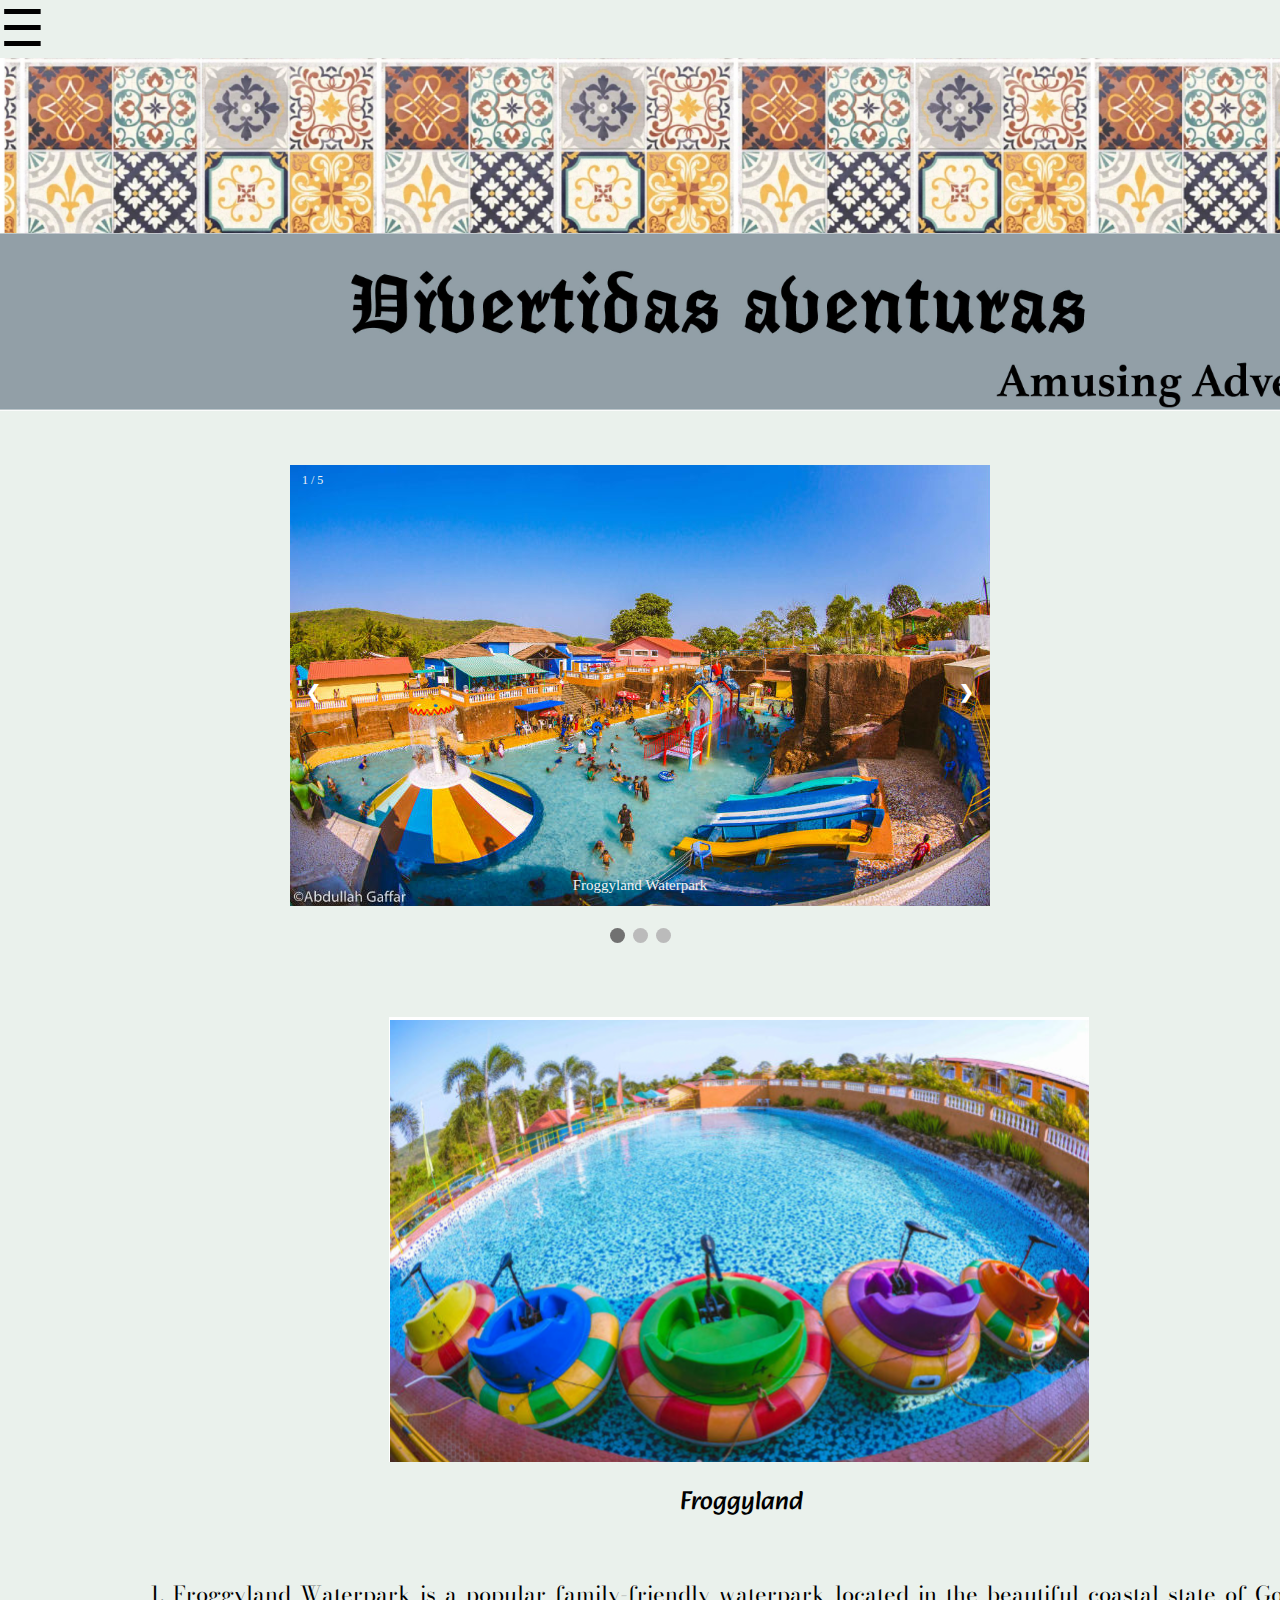
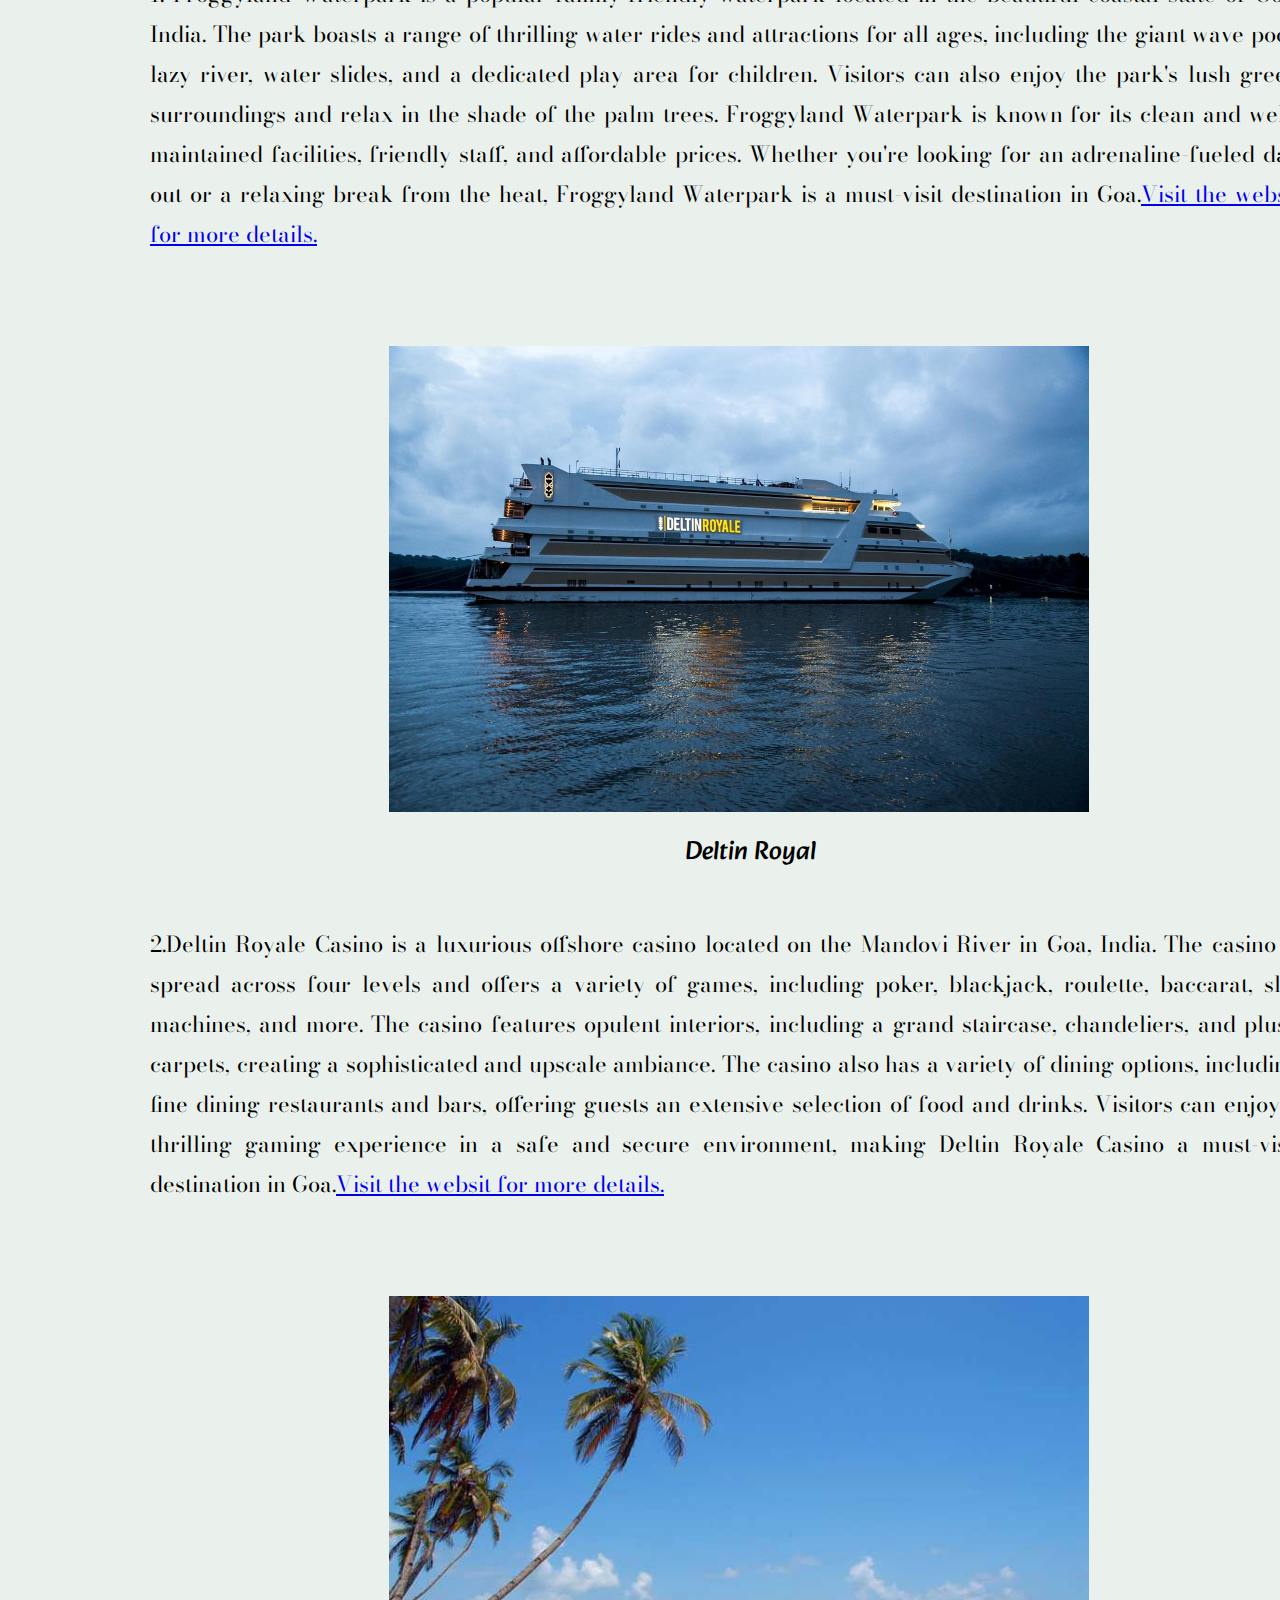
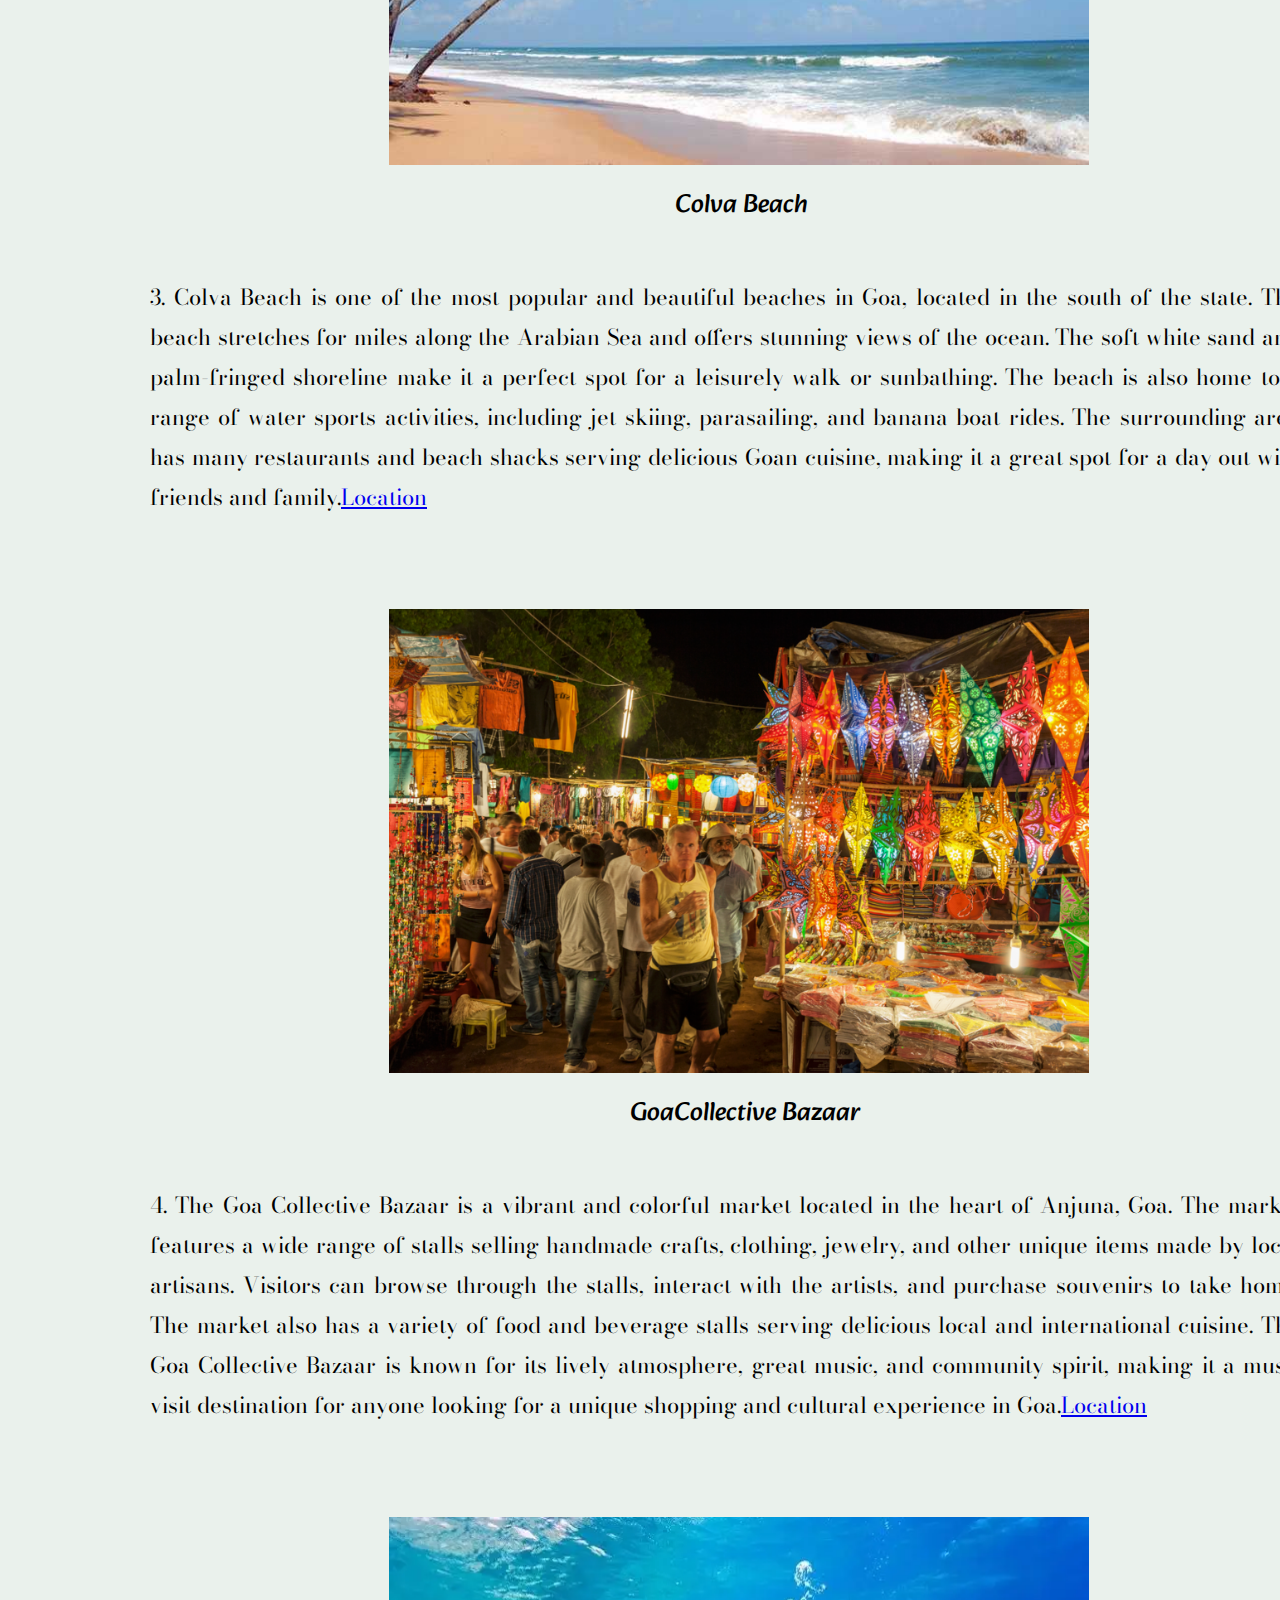
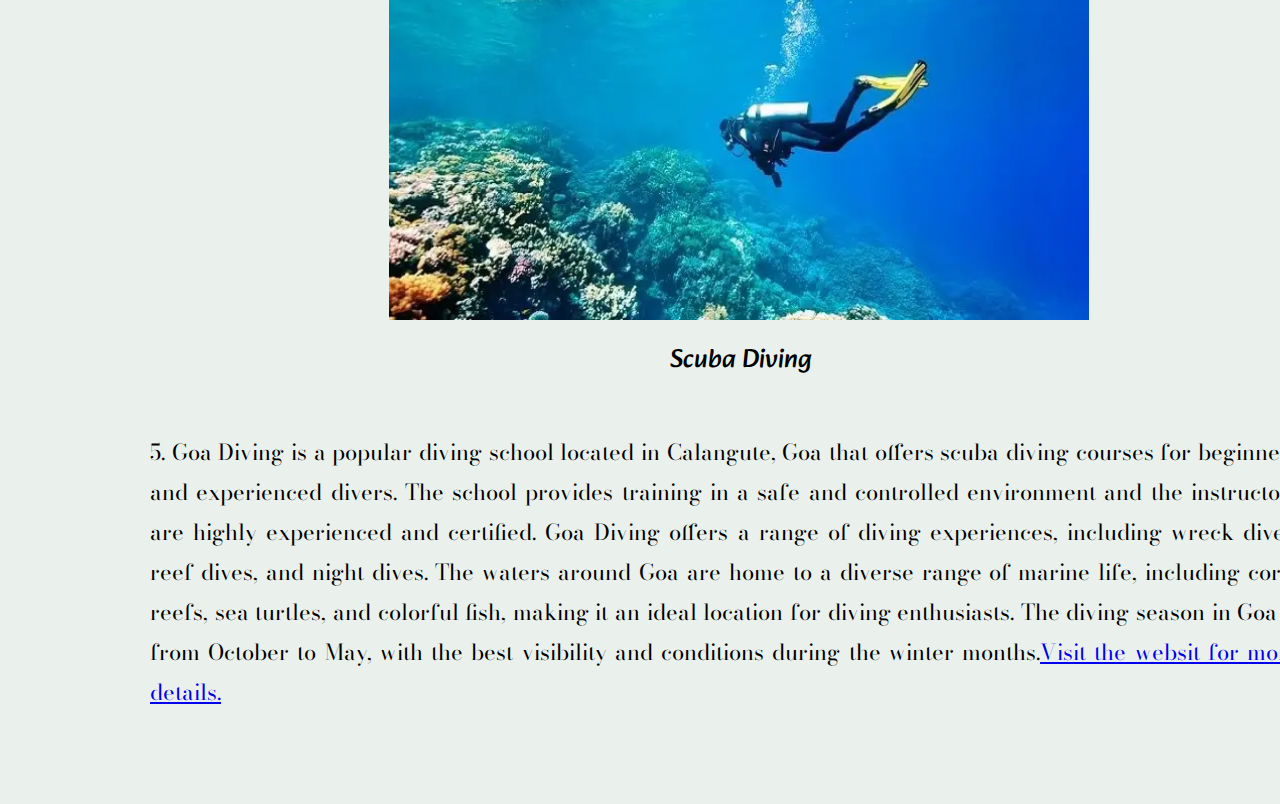
==== amusing.html @ f06e4fd4 "my first commit" ====
<!DOCTYPE html>
<html>
    <head>
        <title>Accommodations</title>

        <link rel="preconnect" href="https://fonts.googleapis.com"> 
        <link rel="preconnect" href="https://fonts.gstatic.com" crossorigin> 
        <link href="https://fonts.googleapis.com/css2?family=Open+Sans&display=swap" rel="stylesheet">
        
        <link rel="preconnect" href="https://fonts.googleapis.com"> 
        <link rel="preconnect" href="https://fonts.gstatic.com" crossorigin> 
        <link href="https://fonts.googleapis.com/css2?family=Bodoni+Moda&display=swap" rel="stylesheet">

        <link rel="preconnect" href="https://fonts.googleapis.com"> 
        <link rel="preconnect" href="https://fonts.gstatic.com" crossorigin> 
        <link href="https://fonts.googleapis.com/css2?family=Cinzel:wght@500&display=swap" rel="stylesheet">

        <link rel="preconnect" href="https://fonts.googleapis.com">
        <link rel="preconnect" href="https://fonts.gstatic.com" crossorigin>
        <link href="https://fonts.googleapis.com/css2?family=Alkatra&display=swap" rel="stylesheet">

        <style>
            body {
            margin-left: 0px;
            margin-right: 0px;
            margin-top: 0px;
            margin: 0px;
            background-color: rgb(234, 241, 236);
        }

        .sidenav {
            height: 100%;
            width: 0;
            position: fixed;
            z-index: 1;
            top: 0;
            left: 0;
            background-color: #111;
            overflow-x: hidden;
            transition: 0.5s;
            padding-top: 60px;
        }

        .sidenav a {
            padding: 8px 8px 8px 32px;
            text-decoration: none;
            font-size: 25px;
            color: #818181;
            display: block;
            transition: 0.3s;
            font-family: 'Open Sans', sans-serif;
            font-size: 25px;
        }

        .sidenav a:hover {
            color: #f1f1f1;
        }

        .sidenav .closebtn {
            position: absolute;
            top: 0;
            right: 25px;
            font-size: 36px;
            margin-left: 50px;
        }

        @media screen and (max-height: 450px) {
        .sidenav {padding-top: 15px;}
        .sidenav a {font-size: 18px;}
        }

        * {box-sizing:border-box}

        .slideshow-container {
        max-width: 700px;
        position: relative;
        margin: auto;
        margin-top: 50px;
        }

        .mySlides {
        display: none;
        }

        .prev, .next {
        cursor: pointer;
        position: absolute;
        top: 50%;
        width: auto;
        margin-top: -22px;
        padding: 16px;
        color: white;
        font-weight: bold;
        font-size: 18px;
        transition: 0.6s ease;
        border-radius: 0 3px 3px 0;
        user-select: none;
        }

        .next {
        right: 0;
        border-radius: 3px 0 0 3px;
        }

        .prev:hover, .next:hover {
        background-color: rgba(0,0,0,0.8);
        }

        .text {
        color: #f2f2f2;
        font-size: 15px;
        padding: 8px 12px;
        position: absolute;
        bottom: 8px;
        width: 100%;
        text-align: center;
        }

        .numbertext {
        color: #f2f2f2;
        font-size: 12px;
        padding: 8px 12px;
        position: absolute;
        top: 0;
        }

        .dot {
        cursor: pointer;
        height: 15px;
        width: 15px;
        margin: 0 2px;
        background-color: #bbb;
        border-radius: 50%;
        display: inline-block;
        transition: background-color 0.6s ease;
        }

        .active, .dot:hover {
        background-color: #717171;
        }

        .fade {
        animation-name: fade;
        animation-duration: 1.5s;
        }

        @keyframes fade {
        from {opacity: .4} 
        to {opacity: 1}
        }

        .first-image {
            width: 700px;
            margin-left: 389px;
            margin-top: 70px;
        }

        .info-1 {
            margin-top: 50px;
            font-family: 'Bodoni Moda', serif;
            font-size: 22px;
            padding-left: 150px;
            text-align: justify;
            width: 1300px;
            line-height: 40px;
        }

        .second-image {
            width: 700px;
            margin-left: 389px;
            margin-top: 70px;
        }

        .info-2 {
            margin-top: 50px;
            font-family: 'Bodoni Moda', serif;
            font-size: 22px;
            padding-left: 150px;
            text-align: justify;
            width: 1300px;
            line-height: 40px;
        }

        .third-image {
            width: 700px;
            margin-left: 389px;
            margin-top: 70px;
        }

        .info-3 {
            margin-top: 50px;
            font-family: 'Bodoni Moda', serif;
            font-size: 22px;
            padding-left: 150px;
            text-align: justify;
            width: 1300px;
            line-height: 40px;
        }

        .fourth-image {
            width: 700px;
            margin-left: 389px;
            margin-top: 70px;
        }

        .info-4 {
            margin-top: 50px;
            font-family: 'Bodoni Moda', serif;
            font-size: 22px;
            padding-left: 150px;
            text-align: justify;
            width: 1300px;
            line-height: 40px;
        }

        .fifth-image {
            width: 700px;
            margin-left: 389px;
            margin-top: 70px;
        }

        .info-5 {
            margin-top: 50px;
            font-family: 'Bodoni Moda', serif;
            font-size: 22px;
            padding-left: 150px;
            text-align: justify;
            width: 1300px;
            line-height: 40px;
            padding-bottom: 70px;
        }


        .heading1{
            margin-top: 15px;
            font-family:'Alkatra',cursive;
            font-size: 26px;
            padding-left: 680px;
            text-align: justify;
            width: 1300px;
        
        }
        .heading2{
        margin-top: 15px;
            font-family:'Alkatra',cursive;
            font-size: 26px;
            padding-left: 685px;
            text-align: justify;
            width: 1300px;
        
       }
       
        .heading3{
            margin-top: 15px;
            font-family:'Alkatra',cursive;
            font-size: 26px;
            padding-left: 675px;
            text-align: justify;
            width: 1300px;
        
        }
        .heading4{
            margin-top: 15px;
            font-family:'Alkatra',cursive;
            font-size: 26px;
            padding-left: 630px;
            text-align: justify;
            width: 1300px;
         
       
        }
        .heading5 {
            margin-top: 15px;
            font-family:'Alkatra',cursive;
            font-size: 26px;
            padding-left: 670px;
            text-align: justify;
            width: 1300px;
        }

        a.link1:hover,
        a.link2:hover,
        a.link3:hover,
        a.link4:hover,
        a.link5:hover {
            color: green;
        }

        #myBtn {
            display: none; /* Hidden by default */
            position: fixed; /* Fixed/sticky position */
            bottom: 20px; /* Place the button at the bottom of the page */
            right: 30px; /* Place the button 30px from the right */
            z-index: 99; /* Make sure it does not overlap */
            border: none; /* Remove borders */
            outline: none; /* Remove outline */
            background-color: rgb(100, 61, 61); /* Set a background color */
            color: white; /* Text color */
            cursor: pointer; /* Add a mouse pointer on hover */
            padding: 15px; /* Some padding */
            border-radius: 10px; /* Rounded corners */
            font-size: 18px; /* Increase font size */
}


        </style>

    </head>


    <body>
        <div id="mySidenav" class="sidenav">
            <a href="javascript:void(0)" class="closebtn" onclick="closeNav()">&times;</a>
            <a href="index.html">Home</a>
            <a href="cuisine.html">Cuisine</a>
            <a href="amusing.html">Amusing Adventures</a>
            <a href="visit.html">Places to visit</a>
            <a href="accommodation.html">Accommodation</a>
          </div>
          
          <span style="font-size:50px;cursor:pointer" onclick="openNav()">&#9776;</span>

          <img src="image/amusing-main.jpg" class="intro-image" width="1470">

          <div class="slideshow-container">

            <div class="mySlides fade">
              <div class="numbertext">1 / 5</div>
              <img src="image/froggy.jpg" style="width:100%">
              <div class="text">Froggyland Waterpark</div>
            </div>
          
            <div class="mySlides fade">
              <div class="numbertext">2 / 5</div>
              <img src="image/casino 2.jpg" style="width:100%">
              <div class="text">Deltin Royale</div>
            </div>
          
            <div class="mySlides fade">
              <div class="numbertext">3 / 5</div>
              <img src="image/colva 2.jpg" style="width:100%">
              <div class="text">Colva Beach</div>
            </div>

            <div class="mySlides fade">
                <div class="numbertext">4 / 5</div>
                <img src="image/m2.jpg" style="width:100%">
                <div class="text">The Collective Bazzar</div>
             </div>

            <div class="mySlides fade">
                <div class="numbertext">5 / 5</div>
                <img src="image/snorkeling 2.webp" style="width:100%">
                <div class="text">Suba Diving</div>
            </div>
        
            <a class="prev" onclick="plusSlides(-1)">&#10094;</a>
            <a class="next" onclick="plusSlides(1)">&#10095;</a>
          </div>
          <br>
          
          <div style="text-align:center">
            <span class="dot" onclick="currentSlide(1)"></span> 
            <span class="dot" onclick="currentSlide(2)"></span> 
            <span class="dot" onclick="currentSlide(3)"></span> 
          </div>

          <div class="information">
            <div class="about-postacard">
                <img src="image/froggy2.png" class="first-image">
             
               <p class="heading1">Froggyland</p>
                <p class="info-1">1. Froggyland Waterpark is a popular family-friendly waterpark located in
                    the beautiful coastal state of Goa, India. The park boasts a range of thrilling water rides 
                    and attractions for all ages, including the giant wave pool, lazy river, water slides, and a 
                    dedicated play area for children. Visitors can also enjoy the park's lush green surroundings
                     and relax in the shade of the palm trees. Froggyland Waterpark is known for its clean and well-maintained
                      facilities, friendly staff, and affordable prices. Whether you're looking for an adrenaline-fueled day
                       out or a relaxing break from the heat, Froggyland Waterpark is a must-visit destination in Goa.<a class="link1" href=http://www.froggylandgoa.com>Visit the websit for more details.</a></p>
            </div>

            <div class="about-w">
                <img src="image/casino1.jpg" class="second-image">
                <p class="heading2">Deltin Royal</p>
                <p class="info-2">2.Deltin Royale Casino is a luxurious offshore casino located on the Mandovi River in Goa,
                     India. The casino is spread across four levels and offers a variety of games, including poker, blackjack, 
                     roulette, baccarat, slot machines, and more. The casino features opulent interiors, including a grand staircase, 
                     chandeliers, and plush carpets, creating a sophisticated and upscale ambiance. The casino also has a variety of 
                     dining options, including fine dining restaurants and bars, offering guests an extensive selection of food and drinks. 
                     Visitors can enjoy a thrilling gaming experience in a safe and secure environment, making Deltin Royale Casino a must-visit 
                     destination in Goa.<a class="link2" href=https://www.deltin.com/deltin-royale-casino/>Visit the websit for more details.</a></p>
          </div>

          <div class="about-leela">
            <img src="image/colva 2.jpg" class="third-image">
            <p class="heading3">Colva Beach</p>
            <p class="info-3">3. Colva Beach is one of the most popular and beautiful beaches in Goa, 
                located in the south of the state. The beach stretches for miles along the Arabian Sea 
                and offers stunning views of the ocean. The soft white sand and palm-fringed shoreline 
                make it a perfect spot for a leisurely walk or sunbathing. The beach is also home to a
                 range of water sports activities, including jet skiing, parasailing, and banana boat rides.
                  The surrounding area has many restaurants and beach shacks serving delicious Goan cuisine, 
                  making it a great spot for a day out with friends and family.<a class="link3" href=https://www.google.com/maps/dir/43.6502528,-79.3903104/Colva+Beach/@1.8101625,-89.5324523,3z/data=!3m1!4b1!4m9!4m8!1m1!4e1!1m5!1m1!1s0x3bbfb418862d72a3:0xb5de1b202cad0935!2m2!1d73.9119945!2d15.2805316">Location</a></p>
          </div>

        <div class="about-taj">
            <img src="image/m1.png" class="fourth-image">
            <p class="heading4"> GoaCollective Bazaar</p>
            <p class="info-4">4. The Goa Collective Bazaar is a vibrant and colorful market located in
                 the heart of Anjuna, Goa. The market features a wide range of stalls selling handmade crafts,
                  clothing, jewelry, and other unique items made by local artisans. Visitors can browse through 
                  the stalls, interact with the artists, and purchase souvenirs to take home. The market also 
                  has a variety of food and beverage stalls serving delicious local and international cuisine.
                   The Goa Collective Bazaar is known for its lively atmosphere, great music, and community spirit, 
                   making it a must-visit destination for anyone looking for a unique shopping and cultural experience in Goa.<a class="link4" href=https://www.google.com/maps?client=safari&rls=en&oe=UTF-8&um=1&ie=UTF-8&fb=1&gl=ca&sa=X&geocode=KakLhf3q6b87MQLLxxcZgrH0&daddr=Hilltop,+Vagator,+Goa+403509,+India">Location</a></p>
        </div>

        <div class="about-casa">
            <img src="image/snorkeling1.webp" class="fifth-image">
            <p class="heading5">Scuba Diving</p>
            <p class="info-5">5. Goa Diving is a popular diving school 
                located in Calangute, Goa that offers scuba diving courses 
                for beginners and experienced divers. The school provides 
                training in a safe and controlled environment and the instructors
                 are highly experienced and certified. Goa Diving offers a range of 
                 diving experiences, including wreck dives, reef dives, and night dives. 
                 The waters around Goa are home to a diverse range of marine life, including 
                 coral reefs, sea turtles, and colorful fish, making it an ideal location for diving enthusiasts. 
                 The diving season in Goa is from October to May, with the best visibility and conditions during the winter months.<a class="link5" href=https://goadiving.com/>Visit the websit for more details.</a></p>
          </div>

          <button onclick="topFunction()" id="myBtn" title="Go to top">Top</button>
                    
                    <script>
                    function openNav() {
                      document.getElementById("mySidenav").style.width = "250px";
                    }
                    
                    function closeNav() {
                      document.getElementById("mySidenav").style.width = "0";
                    }

                    let slideIndex = 1;
                    showSlides(slideIndex);

                    // Next/previous controls
                    function plusSlides(n) {
                    showSlides(slideIndex += n);
                    }

                    // Thumbnail image controls
                    function currentSlide(n) {
                    showSlides(slideIndex = n);
                    }

                    function showSlides(n) {
                    let i;
                    let slides = document.getElementsByClassName("mySlides");
                    let dots = document.getElementsByClassName("dot");
                    if (n > slides.length) {slideIndex = 1} 
                    if (n < 1) {slideIndex = slides.length}
                    for (i = 0; i < slides.length; i++) {
                        slides[i].style.display = "none"; 
                    }
                    for (i = 0; i < dots.length; i++) {
                        dots[i].className = dots[i].className.replace(" active", "");
                    }
                    slides[slideIndex-1].style.display = "block"; 
                    dots[slideIndex-1].className += " active";
                    }

                  
                let mybutton = document.getElementById("myBtn");

                // When the user scrolls down 20px from the top of the document, show the button
                window.onscroll = function() {scrollFunction()};

                function scrollFunction() {
                if (document.body.scrollTop > 20 || document.documentElement.scrollTop > 20) {
                    mybutton.style.display = "block";
                } else {
                    mybutton.style.display = "none";
                }
                }
                 // When the user clicks on the button, scroll to the top of the document
                function topFunction() {
                document.body.scrollTop = 0; // For Safari
                document.documentElement.scrollTop = 0; // For Chrome, Firefox, IE and Opera
                }
                    </script>

    </body>
</html>
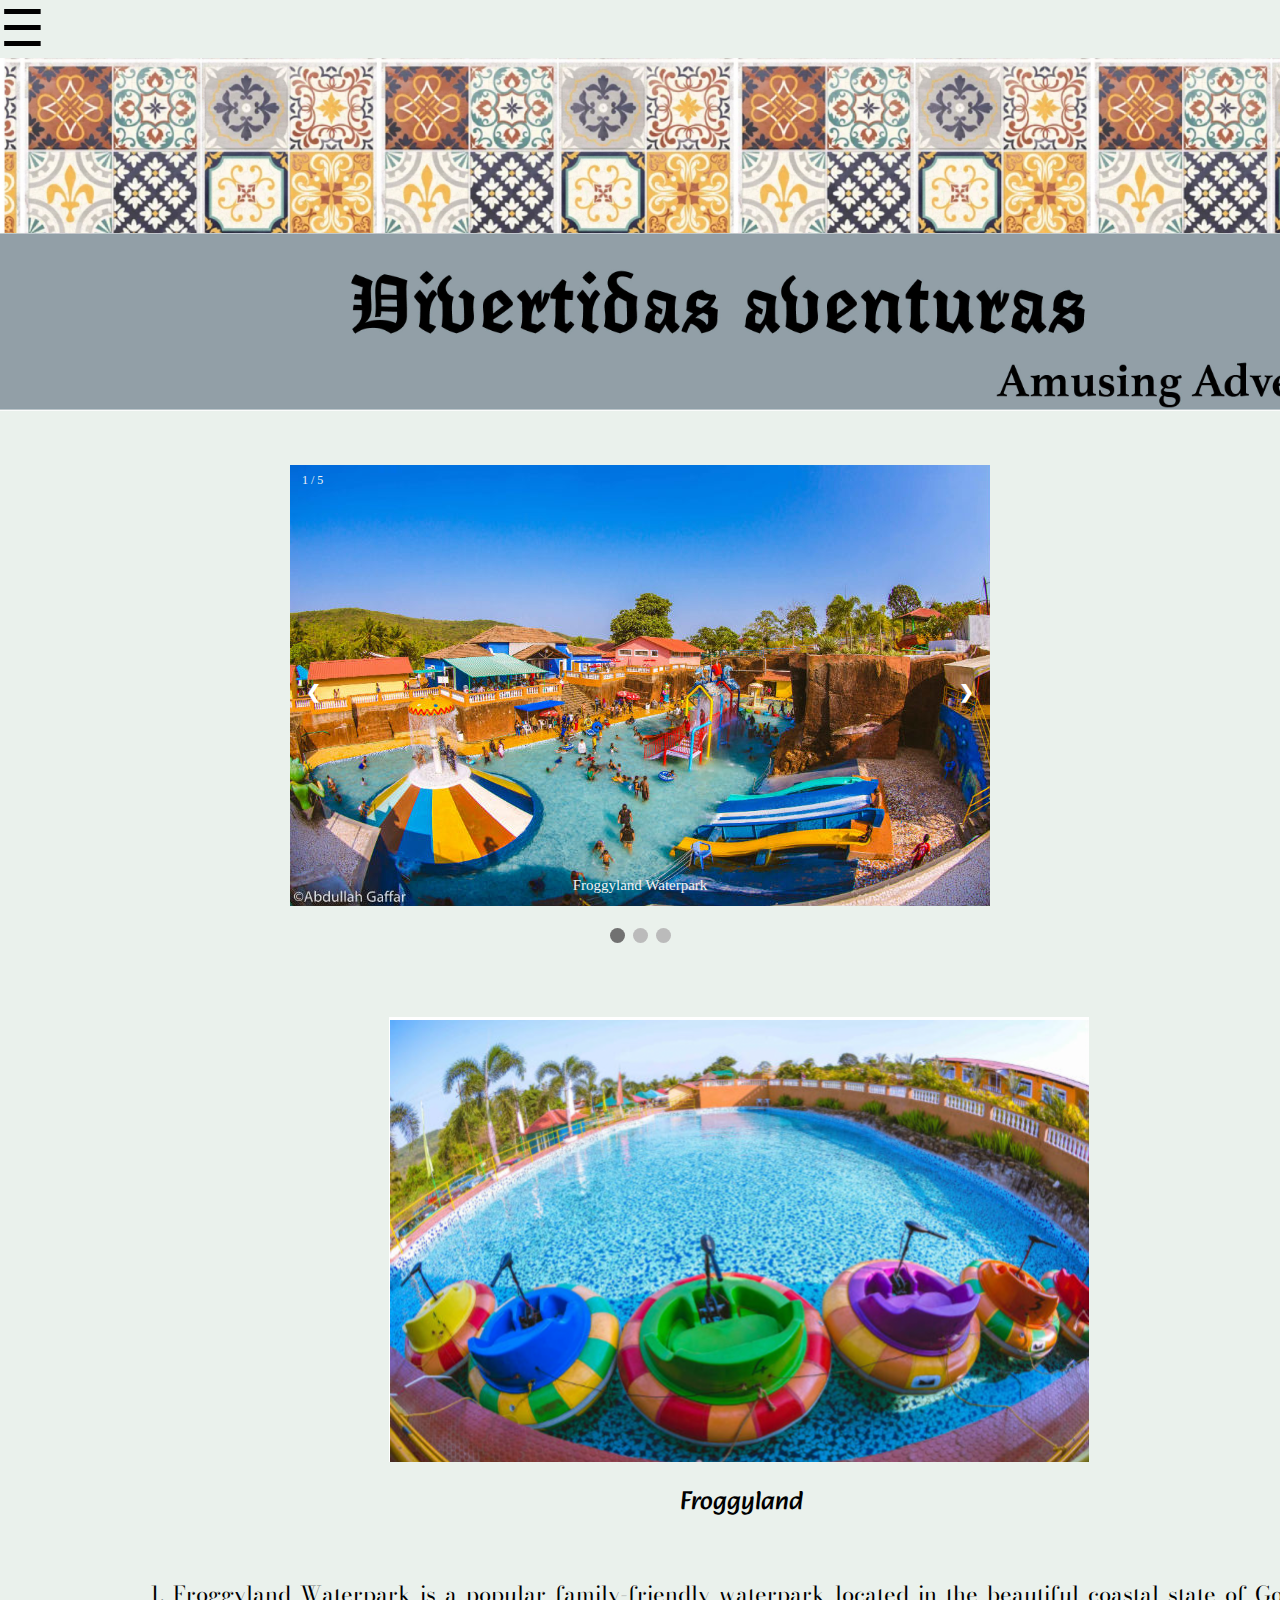
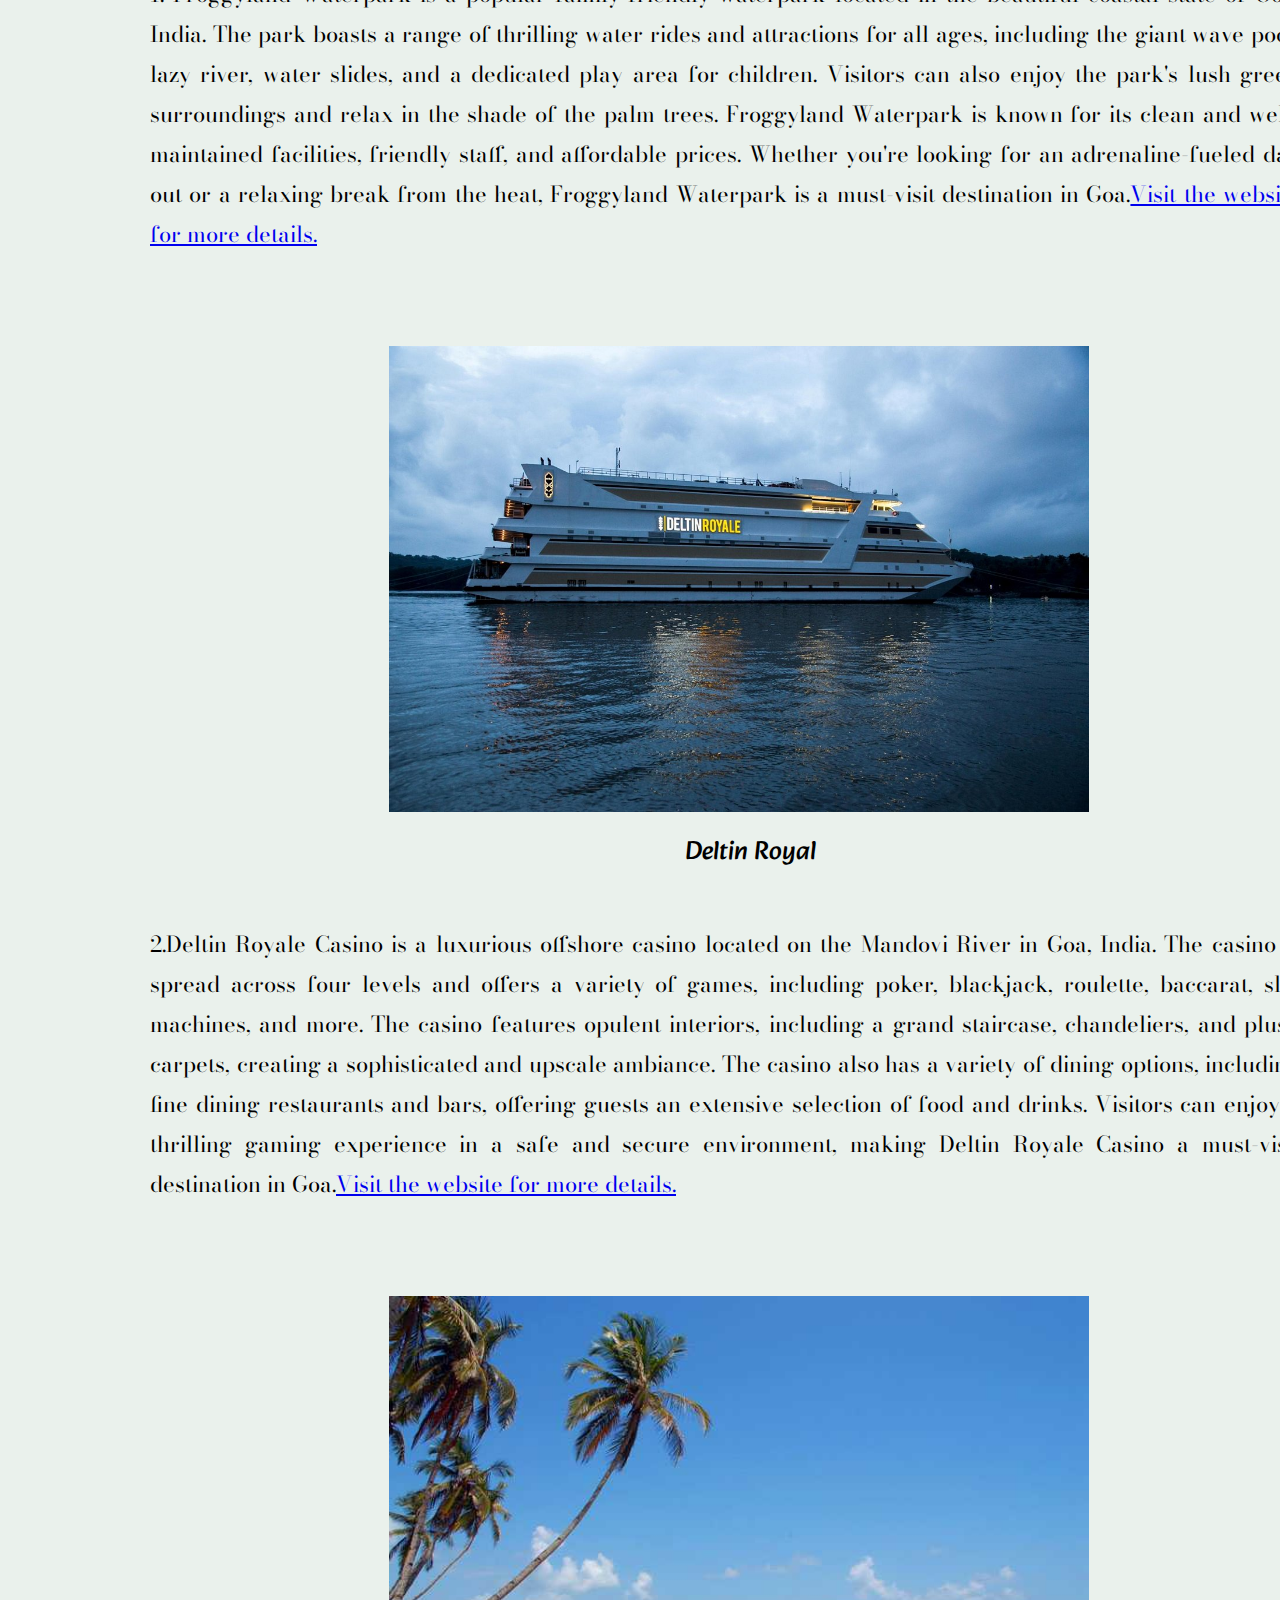
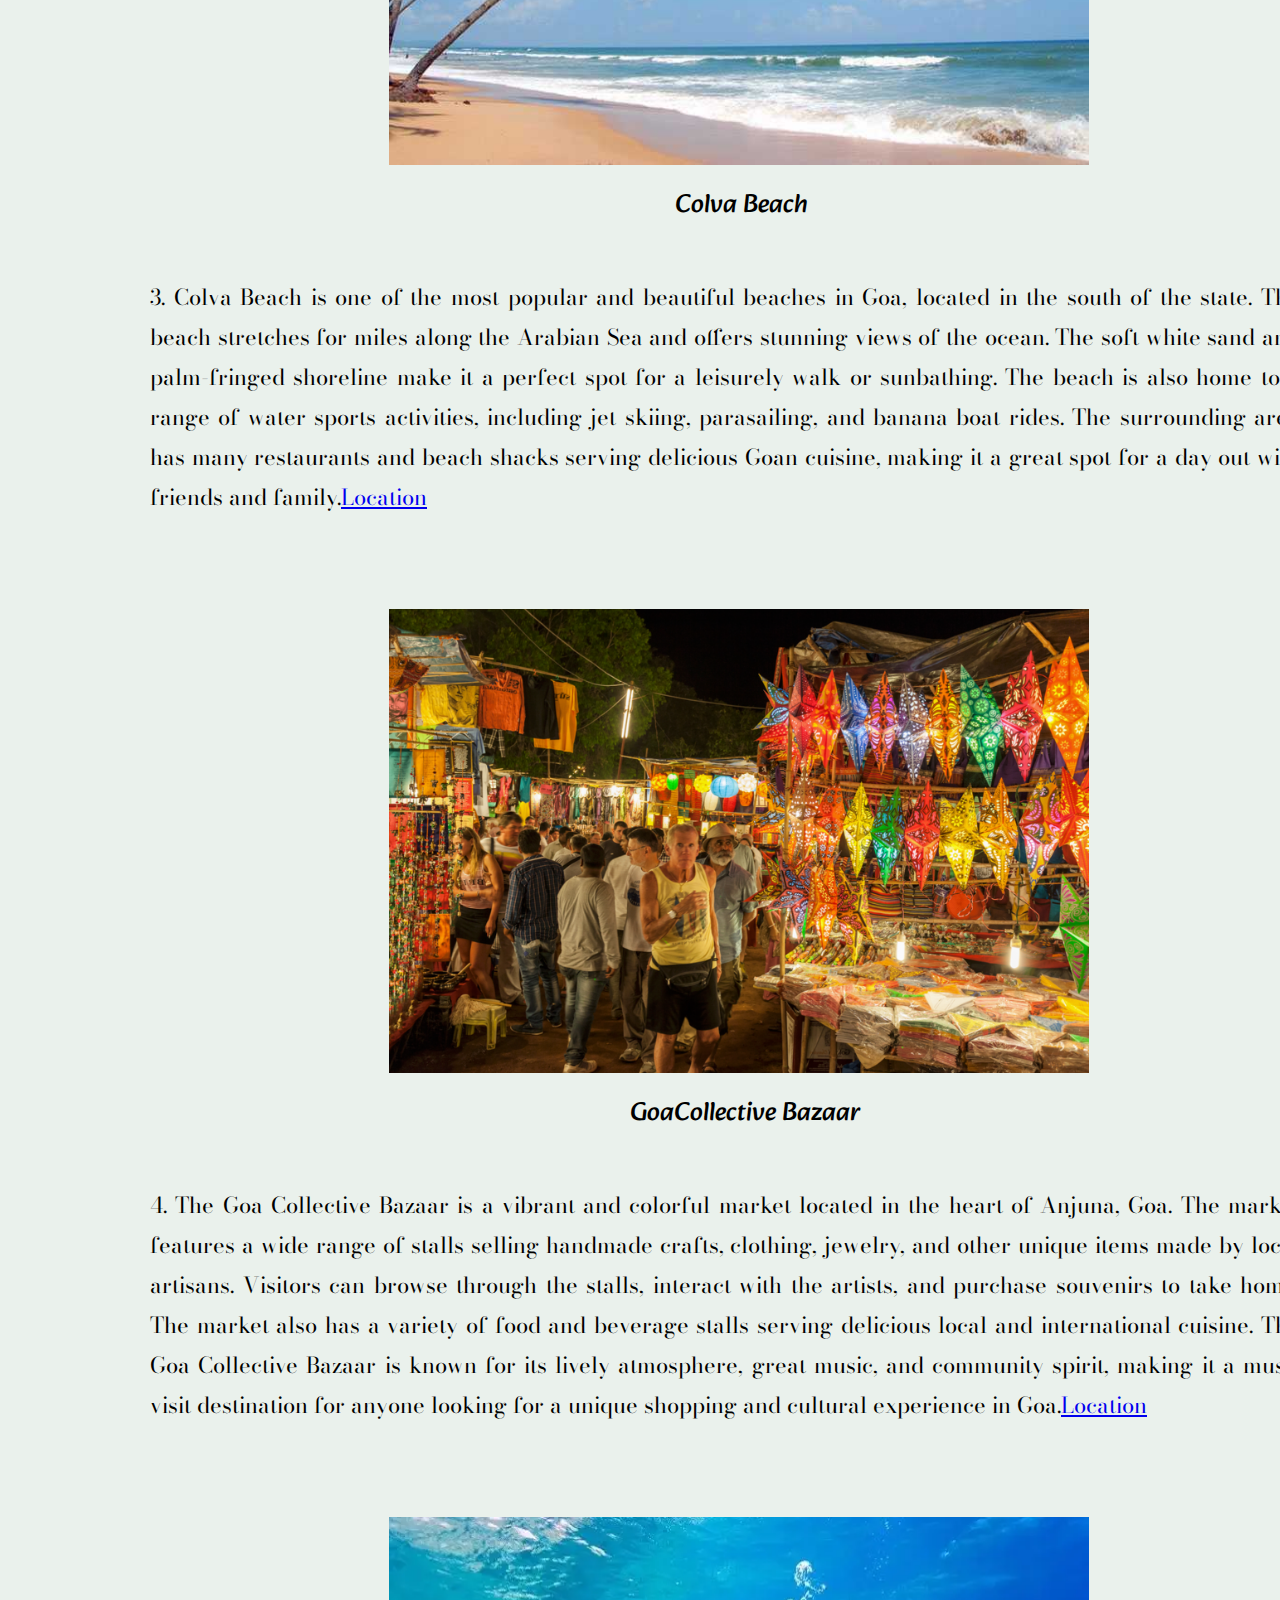
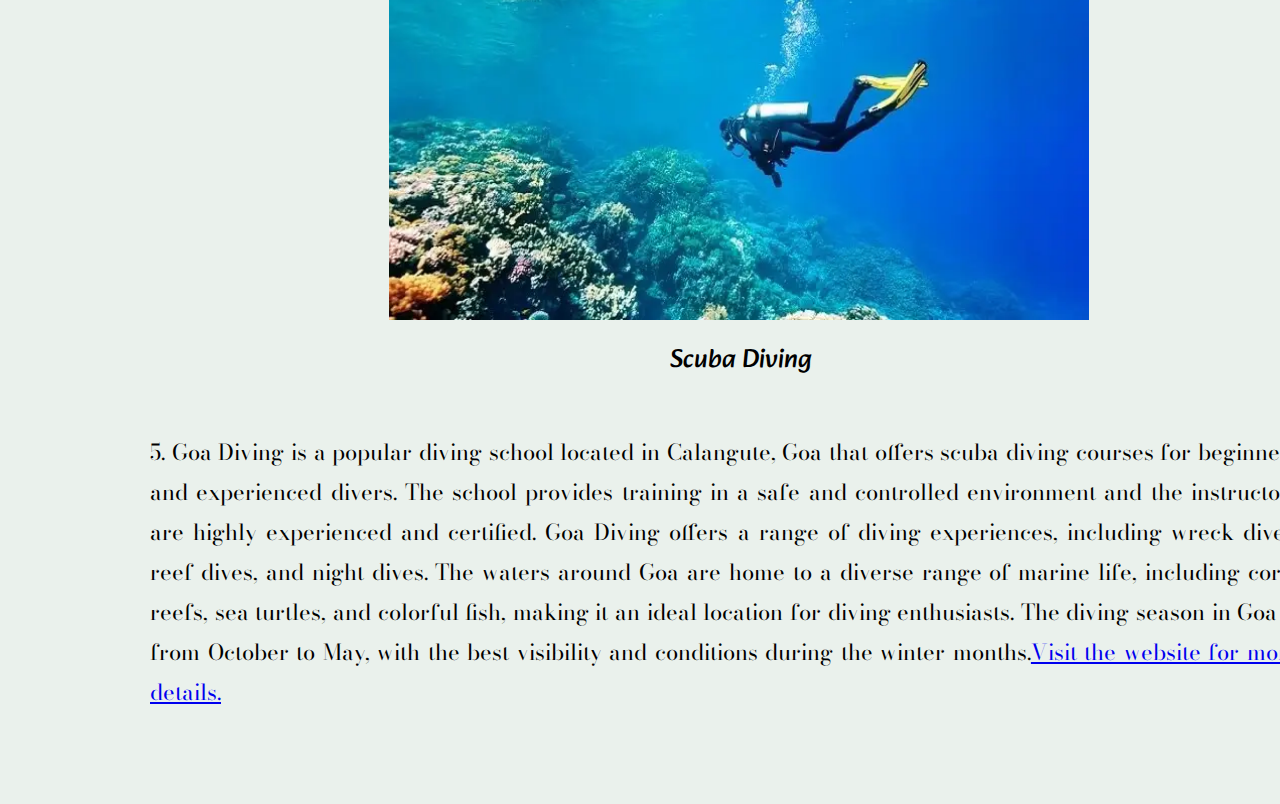
==== commit 75130a5e: "Update amusing.html" ====
--- a/amusing.html
+++ b/amusing.html
@@ -376,7 +376,7 @@
                     dedicated play area for children. Visitors can also enjoy the park's lush green surroundings
                      and relax in the shade of the palm trees. Froggyland Waterpark is known for its clean and well-maintained
                       facilities, friendly staff, and affordable prices. Whether you're looking for an adrenaline-fueled day
-                       out or a relaxing break from the heat, Froggyland Waterpark is a must-visit destination in Goa.<a class="link1" href=http://www.froggylandgoa.com>Visit the websit for more details.</a></p>
+                       out or a relaxing break from the heat, Froggyland Waterpark is a must-visit destination in Goa.<a class="link1" href=http://www.froggylandgoa.com>Visit the website for more details.</a></p>
             </div>
 
             <div class="about-w">
@@ -388,7 +388,7 @@
                      chandeliers, and plush carpets, creating a sophisticated and upscale ambiance. The casino also has a variety of 
                      dining options, including fine dining restaurants and bars, offering guests an extensive selection of food and drinks. 
                      Visitors can enjoy a thrilling gaming experience in a safe and secure environment, making Deltin Royale Casino a must-visit 
-                     destination in Goa.<a class="link2" href=https://www.deltin.com/deltin-royale-casino/>Visit the websit for more details.</a></p>
+                     destination in Goa.<a class="link2" href=https://www.deltin.com/deltin-royale-casino/>Visit the website for more details.</a></p>
           </div>
 
           <div class="about-leela">
@@ -426,7 +426,7 @@
                  diving experiences, including wreck dives, reef dives, and night dives. 
                  The waters around Goa are home to a diverse range of marine life, including 
                  coral reefs, sea turtles, and colorful fish, making it an ideal location for diving enthusiasts. 
-                 The diving season in Goa is from October to May, with the best visibility and conditions during the winter months.<a class="link5" href=https://goadiving.com/>Visit the websit for more details.</a></p>
+                 The diving season in Goa is from October to May, with the best visibility and conditions during the winter months.<a class="link5" href=https://goadiving.com/>Visit the website for more details.</a></p>
           </div>
 
           <button onclick="topFunction()" id="myBtn" title="Go to top">Top</button>
@@ -490,4 +490,4 @@
                     </script>
 
     </body>
-</html>+</html>
